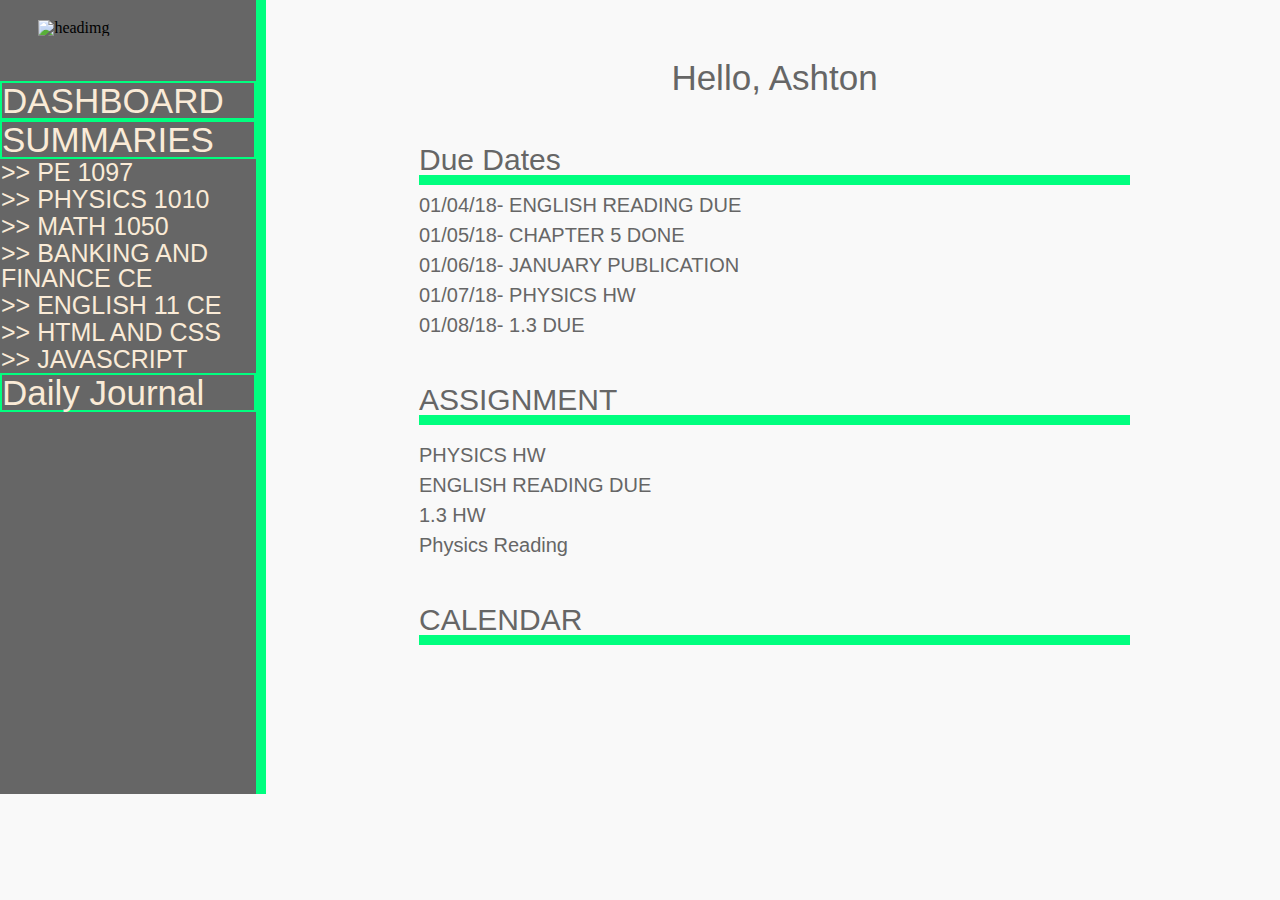
==== index.html @ 8b524ad7 "Add files via upload" ====
<!DOCTYPE html>
<html lang="en">
    <head>
        <meta charset="utf-8">
        <link href="stylesheet.css" type="text/css" rel="stylesheet">
    </head>
    <body>
        <div class="sidebody">
            <img src="images/head-img.png" alt="headimg" class="img-head">
            <div class="sidelink">
                <a href="dashboard.html" target="side" class="side"><h1>DASHBOARD</h1></a>
            </div>
            <div class="sidelink">
                <h1>SUMMARIES</h1>
            </div>
            <h1 class="sumside"> <a href="summarypages/pe-sums.html" target="side" class="side">>> PE 1097 </a></h1>
            <h1 class="sumside"> <a href="summarypages/physics-sums.html" target="side" class="side">>> PHYSICS 1010 </a></h1>
            <h1 class="sumside"> <a href="summarypages/math-sums.html" target="side" class="side">>> MATH 1050 </a></h1>
            <h1 class="sumside"> <a href="summarypages/banking-sums.html" target="side" class="side">>> BANKING AND FINANCE CE </a></h1>
            <h1 class="sumside"> <a href="summarypages/english-sums.html" target="side" class="side">>> ENGLISH 11 CE</a></h1>
            <h1 class="sumside"> <a href="summarypages/html-sums.html" target="side" class="side">>> HTML AND CSS </a></h1>
            <h1 class="sumside"> <a href="summarypages/javascript-sums.html" target="side" class="side">>> JAVASCRIPT </a></h1>
            <div class="sidelink">
                <a href="daily-journal.html" target="side" class="side"><h1>Daily Journal</h1></a>
            </div>
        </div>
            <iframe src="dashboard.html" class="mainframe" name="side" frameborder="0"></iframe>
    </body>
</html>
---- stylesheet.css ----
/*[base64] reset styles */
html, body, div, span, applet, object, iframe,
h1, h2, h3, h4, h5, h6, p, blockquote, pre,
a, abbr, acronym, address, big, cite, code,
del, dfn, em, img, ins, kbd, q, s, samp,
small, strike, strong, sub, sup, tt, var,
b, u, i, center,
dl, dt, dd, ol, ul, li,
fieldset, form, label, legend,
table, caption, tbody, tfoot, thead, tr, th, td,
article, aside, canvas, details, embed, 
figure, figcaption, footer, header, hgroup, 
menu, nav, output, ruby, section, summary,
time, mark, audio, video {
	margin: 0;
	padding: 0;
	font-size: 100%;
	font: inherit;
	vertical-align: baseline;
}
 HTML5 display-role reset for older browsers 
article, aside, details, figcaption, figure, 
footer, header, hgroup, menu, nav, section {
	display: block;
}
body {
	line-height: 1;
}
ol, ul {
	list-style: none;
}
blockquote, q {
	quotes: none;
}
blockquotebefore, blockquoteafter,
qbefore, qafter {
	content: '';
	content: none;
}
table {
	border-collapse: collapse;
	border-spacing: 0;
}
/*[base64] reset styles */
body{
    background-color: #f9f9f9ff;
}
.sidebody{
    width: 20%;
    background-color: #666666ff;
    border-right-color: #00ff7fff;
    border-right-style: solid;
    border-right-width: 10px;
    height: 794px;
    display: inline-block;
    vertical-align: top;
    position: static;
}
.img-head{
    width: 70%;
    margin: auto;
    display: block;
    margin-left: auto;
    margin-right: auto;
    padding-top: 20px;
    padding-bottom: 45px;
}
.sidelink{
    font-size: 35px;
    font-family: sans-serif;
    color: antiquewhite;
    border-color: #00ff7fff;
    border-style: solid;
    border-width: 2px;
    text-decoration: none;
}
.side{
    text-decoration: none;
    color: antiquewhite;
}
.mainframe{
    display: inline-block;
    width: 79%;
    height: 794px;
    vertical-align: bottom;
    float:right;
}
.sumside{
    color: antiquewhite;
    font-size: 25px;
    font-family: sans-serif;
    padding: 1px;
}
.side:hover{
    color: white;
}
.dashtitle{
    font-size: 35px;
    text-align: center;
    color: #666666ff;
    font-family: sans-serif;
}
.above-underbar{
    font-size: 30px;
    color: #666666ff;
    font-family: sans-serif;
    padding-top: 50px;
}
.underbar{
    background-color: #00ff7fff;
    height: 10px;
    
}
.underbar-content{
    font-size: 20px;
    color: #666666ff;
    font-family: sans-serif;
    padding-top: 10px;
}
.entry{
    height: 20px;
}
.block{
    width: 25%;
    padding: 4px;
    text-align: left;
    padding: 4px;
    color: #666666ff;
    font-size: 11px;
    font-family: sans-serif;
}

.table{
    width: 100%;
     border-style: solid;
    border-color: #00ff7fff;
    border-width: 3px;
    padding-bottom: 10px;
}

.head-ent{
    text-align: left;
    padding: 4px;
    color: #666666ff;
    font-size: 14px;
    font-family: sans-serif;
    
}
.fade{
    background-image: linear-gradient(to right, #00ff7fff , #f9f9f9ff);
    background-color: #00ff7fff;
}
.entry-box{
    width: 100%;
    margin-bottom: 2%;
}
.entry-box-section{
    width: 550%;
}
.entry-box-title{
    width: 45%;
    vertical-align: top;
    padding: 1%;
    font-family: sans-serif;
    color: #666666ff;
    
}
.box-title{
}
.textbox{
    width: 80%;
    height: 75px;
}
.section-title{
    font-family: sans-serif;
    color: #666666ff;
    font-size: 25px;
    padding-left: 1%;
    padding-top: 4%;
    
}
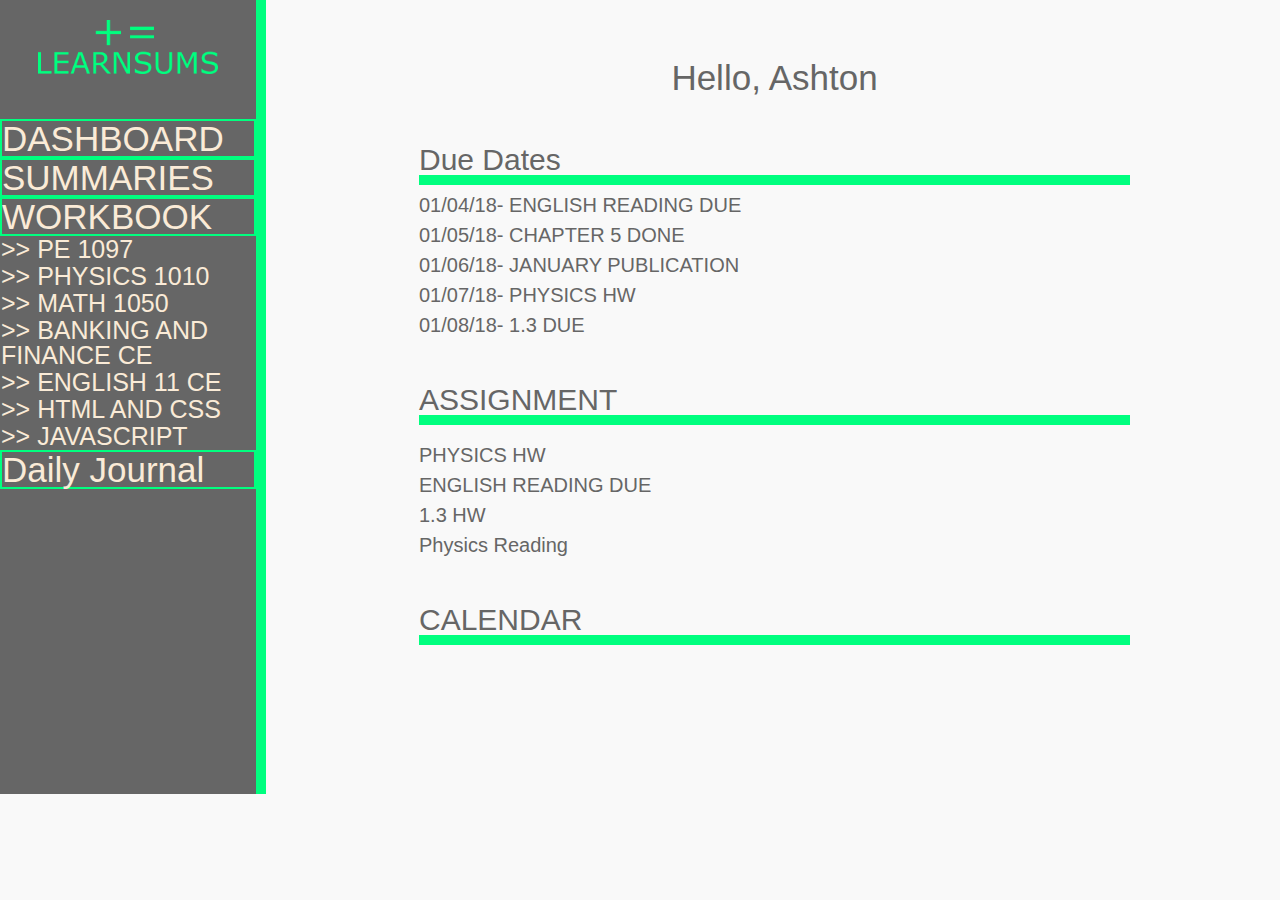
==== commit 4b2bccaa: "Update index.html" ====
--- a/index.html
+++ b/index.html
@@ -13,6 +13,9 @@
             <div class="sidelink">
                 <h1>SUMMARIES</h1>
             </div>
+            <div class="sidelink">
+                <a href="https://docs.google.com/spreadsheets/d/e/2PACX-1vRuhNmpj31iv4RPYFoVkAxr8PYd8N1d2YdIy4xvcM_Ieks-xK-DP6v3eV3LwgoyICoXdBbCAxIQeLtk/pubhtml" target="side" class="side"><h1>WORKBOOK</h1></a>
+            </div>
             <h1 class="sumside"> <a href="summarypages/pe-sums.html" target="side" class="side">>> PE 1097 </a></h1>
             <h1 class="sumside"> <a href="summarypages/physics-sums.html" target="side" class="side">>> PHYSICS 1010 </a></h1>
             <h1 class="sumside"> <a href="summarypages/math-sums.html" target="side" class="side">>> MATH 1050 </a></h1>
@@ -26,4 +29,4 @@
         </div>
             <iframe src="dashboard.html" class="mainframe" name="side" frameborder="0"></iframe>
     </body>
-</html>+</html>
